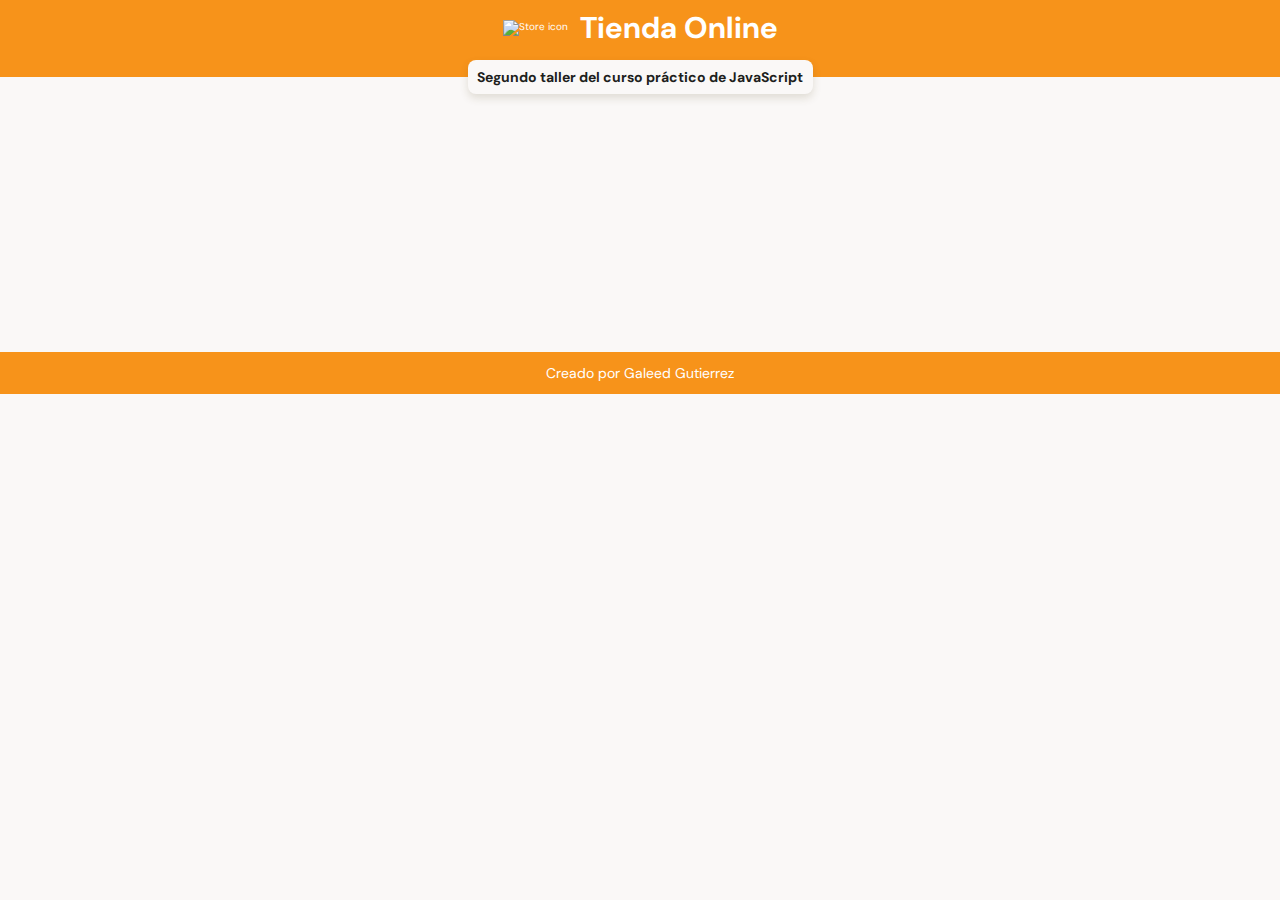
==== TallerN2/html/index.html @ 7fc5b255 "Taller N°2: Header terminado." ====
<!DOCTYPE html>
<html lang="es">
  <head>
    <meta charset="UTF-8">
    <meta http-equiv="X-UA-Compatible" content="IE=edge">
    <meta name="viewport" content="width=device-width, initial-scale=1.0">
    <link rel="shortcut icon" href="https://drive.google.com/uc?id=1bl11AhmUq6Ac64diUfeWUfTZpeqrUD9g" type="image/svg"/>
    <link rel="preconnect" href="https://fonts.googleapis.com">
    <link rel="preconnect" href="https://fonts.gstatic.com" crossorigin>
    <link href="https://fonts.googleapis.com/css2?family=DM+Sans:wght@400;500;700&amp;display=swap" rel="stylesheet">
    <link rel="stylesheet" href="../css/../css/style.css"/>
    <link rel="stylesheet" href="../css/../css/tablet.css" media="screen and (min-width:1024px)"/>
    <link rel="stylesheet" href="../css/../css/desktop.css" media="screen and (min-width:1280px)"/>
    <title>Figuras geométricas</title>
  </head>
  <body>
    <header class="header">
      <section class="header__logo-container"> 
        <figure><img src="https://drive.google.com/uc?id=1n_TDR3GiKGlotOtzsYUhFU-8oL-fjLj2" alt="Store icon"/></figure>
        <h1 class="header__title">Tienda Online</h1>
      </section>
      <p class="header__subtitle">Segundo taller del curso práctico de JavaScript</p>
    </header>
    <main class="main">
      <section class="main__figure-selector-container"></section>
    </main>
    <footer class="footer">
      <p class="footer__creator">Creado por Galeed Gutierrez</p>
    </footer>
    <script src="../js/figuras.js"> </script>
    <script src="../js/area.js"> </script>
    <script src="../js/perimeter.js"> </script>
    <script src="../js/results.js"> </script>
  </body>
</html>
---- TallerN2/css/style.css ----
h1 {
    font-size: 3rem;
}

h2 {
    font-size: 2.6rem;
}

h3 {
    font-size: 1.8rem;
}

p {
    font-size: 1.4rem;
}

* {
    margin: 0;
    padding: 0;
    -webkit-box-sizing: border-box;
            box-sizing: border-box;
    list-style: none;
    text-decoration: none;
    outline: none;
    border: none;
    font-family: "DM Sans", sans-serif;
}
*::-webkit-input-placeholder {
    font-family: "DM Sans", sans-serif;
}
*::-moz-placeholder {
    font-family: "DM Sans", sans-serif;
}
*:-ms-input-placeholder {
    font-family: "DM Sans", sans-serif;
}
*::-ms-input-placeholder {
    font-family: "DM Sans", sans-serif;
}
*::placeholder {
    font-family: "DM Sans", sans-serif;
}

html {
    font-size: 62.5%;
}

body {
    font-family: "DM Sans", sans-serif;
    color: #201E1C;
    min-width: 36rem;
    background-color: #FAF8F7;
}

img,
svg {
    width: 100%;
}

.header {
    position: relative;
    width: 100%;
    height: 7.7rem;
    background: #F7931A;
}

.header__logo-container {
    gap: 1.2rem;
    color: #FFFFFF;
    width: 100%;
    -webkit-padding-before: 0.8rem;
            padding-block-start: 0.8rem;
    display: -webkit-box;
    display: -ms-flexbox;
    display: flex;
    -webkit-box-pack: center;
        -ms-flex-pack: center;
            justify-content: center;
    -webkit-box-align: center;
        -ms-flex-align: center;
            align-items: center;
}

.header__logo {
    width: 4.644rem;
    height: 4.5rem;
}

.header__subtitle {
    position: absolute;
    top: calc(100% - 1.7rem);
    left: calc(50% - 17.25rem);
    width: 34.5rem;
    padding: 0.8rem;
    font-weight: bold;
    font-size: 1.4rem;
    text-align: center;
    border-radius: 0.8rem;
    background-color: #FAF8F7;
    -webkit-box-shadow: 0rem 0.4rem 0.8rem rgba(89, 73, 30, 0.16);
            box-shadow: 0rem 0.4rem 0.8rem rgba(89, 73, 30, 0.16);
}

.footer {
    color: #FFFFFF;
    width: 100%;
    height: 4.2rem;
    background-color: #F7931A;
    display: -webkit-box;
    display: -ms-flexbox;
    display: flex;
    -webkit-box-pack: center;
        -ms-flex-pack: center;
            justify-content: center;
    -webkit-box-align: center;
        -ms-flex-align: center;
            align-items: center;
}

.main__box-figures-input:checked + .main__box-figures-container .figure-selector__square--white,
.main__box-figures-input:checked + .main__box-figures-container .figure-selector__circle--white,
.main__box-figures-input:checked + .main__box-figures-container .figure-selector__rectangle--white,
.main__box-figures-input:checked + .main__box-figures-container .figure-selector__parallelogram--white,
.main__box-figures-input:checked + .main__box-figures-container .figure-selector__diamond--white,
.main__box-figures-input:checked + .main__box-figures-container .figure-selector__trapeze--white,
.main__box-figures-input:checked + .main__box-figures-container .figure-selector__polygon--white {
    background-color: #FFFFFF;
    -webkit-transition-property: background-color;
    transition-property: background-color;
    -webkit-transition-duration: 400ms;
            transition-duration: 400ms;
}

.figure-selector__square, .figure-selector__circle {
    width: 4.8rem;
    height: 4.8rem;
    background-color: #808080;
}

.figure-selector__triangle {
    width: 0;
    height: 0;
    border-left: 4.8rem solid #808080;
    border-top: 2.4rem solid transparent;
    border-bottom: 2.4rem solid transparent;
    -webkit-transform: rotate(270deg);
            transform: rotate(270deg);
}

.main__box-figures-input:checked + .main__box-figures-container .figure-selector__triangle--white {
    border-left: 4.8rem solid #FFFFFF;
    -webkit-transition-property: border-left;
    transition-property: border-left;
    -webkit-transition-duration: 400ms;
            transition-duration: 400ms;
}

.figure-selector__circle {
    border-radius: 50%;
}

.figure-selector__rectangle {
    width: 7.2rem;
    height: 4.8rem;
    background-color: #808080;
}

.figure-selector__parallelogram {
    width: 5.7rem;
    height: 4.8rem;
    background-color: #808080;
    -webkit-transform: skew(-20deg);
            transform: skew(-20deg);
}

.figure-selector__diamond {
    width: 3.8rem;
    height: 3.8rem;
    -webkit-margin-before: 1rem;
            margin-block-start: 1rem;
    background-color: #808080;
    -webkit-transform: rotate(45deg);
            transform: rotate(45deg);
}

.figure-selector__trapeze {
    position: relative;
    bottom: 0.6rem;
    width: 5.1rem;
    height: 4.8rem;
    background-color: #808080;
    -webkit-transform: perspective(1.2rem) rotateX(9deg);
            transform: perspective(1.2rem) rotateX(9deg);
}

.figure-selector__polygon {
    position: relative;
    top: 1.1rem;
    width: 5.5rem;
    height: 3.2rem;
    background-color: #808080;
}
.figure-selector__polygon::before {
    position: absolute;
    top: 0;
    right: 0;
    bottom: 0;
    left: 0;
    width: 100%;
    height: 100%;
    content: "";
    background: inherit;
    -webkit-transform: rotate(-60deg);
            transform: rotate(-60deg);
    -webkit-transform-origin: 50% 50%;
            transform-origin: 50% 50%;
}
.figure-selector__polygon::after {
    position: absolute;
    top: 0;
    right: 0;
    bottom: 0;
    left: 0;
    width: 100%;
    height: 100%;
    content: "";
    background: inherit;
    -webkit-transform: rotate(60deg);
            transform: rotate(60deg);
    -webkit-transform-origin: 50% 50%;
            transform-origin: 50% 50%;
}

.figure-selector__polygon + .box-figures__type {
    -webkit-margin-before: 1.65rem;
            margin-block-start: 1.65rem;
}

.insert-dimensions__tables-container, .results-boxes-container {
    display: -ms-grid;
    display: grid;
    grid-template-columns: repeat(auto-fit, 25.6rem);
    grid-auto-rows: 10.3rem;
    -webkit-box-pack: center;
        -ms-flex-pack: center;
            justify-content: center;
    width: 100%;
    gap: 1.2rem;
}

.insert-dimensions__box, .result-box {
    padding: 1.2rem;
    border-radius: 0.8rem;
    background-color: #494949;
    -webkit-box-shadow: 0rem 0.4rem 0.8rem rgba(250, 248, 247, 0.08);
            box-shadow: 0rem 0.4rem 0.8rem rgba(250, 248, 247, 0.08);
}

.insert-dimensions__box-title {
    font-weight: 500;
    color: #FFFFFF;
    text-align: start;
}

.insert-dimensions__form {
    -webkit-padding-before: 1.2rem;
            padding-block-start: 1.2rem;
}

.insert-dimensions__input, .insert-dimensions__results {
    font-weight: 500;
    font-size: 1.8rem;
    text-align: center;
    color: #FFFFFF;
    width: 23.2rem;
    height: 3.6rem;
    padding: 0 1.2rem;
    border-radius: 0.8rem;
    background-color: #333333;
    -webkit-box-shadow: 0rem 0.4rem 0.8rem rgba(0, 0, 0, 0.25);
            box-shadow: 0rem 0.4rem 0.8rem rgba(0, 0, 0, 0.25);
}
.insert-dimensions__input::-webkit-input-placeholder, .insert-dimensions__results::-webkit-input-placeholder {
    color: rgba(186, 186, 186, 0.4);
}
.insert-dimensions__input::-moz-placeholder, .insert-dimensions__results::-moz-placeholder {
    color: rgba(186, 186, 186, 0.4);
}
.insert-dimensions__input:-ms-input-placeholder, .insert-dimensions__results:-ms-input-placeholder {
    color: rgba(186, 186, 186, 0.4);
}
.insert-dimensions__input::-ms-input-placeholder, .insert-dimensions__results::-ms-input-placeholder {
    color: rgba(186, 186, 186, 0.4);
}
.insert-dimensions__input::placeholder, .insert-dimensions__results::placeholder {
    color: rgba(186, 186, 186, 0.4);
}

.hidden {
    display: none;
}

.visible {
    display: -ms-grid;
    display: grid;
}

.result-box {
    background-color: #FFFFFF;
    -webkit-box-shadow: 0rem 0.4rem 0.8rem rgba(89, 73, 30, 0.16);
            box-shadow: 0rem 0.4rem 0.8rem rgba(89, 73, 30, 0.16);
}

.insert-dimensions__box-title--black {
    color: #201E1C;
}

.insert-dimensions__results {
    color: rgba(186, 186, 186, 0.4);
    -webkit-margin-before: 1.2rem;
            margin-block-start: 1.2rem;
    border: 0.1rem solid #F7931A;
    background-color: #FAF8F7;
    -webkit-box-shadow: none;
            box-shadow: none;
    display: -webkit-box;
    display: -ms-flexbox;
    display: flex;
    -webkit-box-pack: center;
        -ms-flex-pack: center;
            justify-content: center;
    -webkit-box-align: center;
        -ms-flex-align: center;
            align-items: center;
}

.insert-dimensions__results--black {
    color: #201E1C;
}

.main__figure-selector-container {
    width: 100%;
    height: 27.5rem;
    padding: 5.2rem 1.2rem;
}

.main__box-figures-label {
    position: relative;
}

.main__box-figures-input {
    position: absolute;
    z-index: 1;
    width: 10.4rem;
    height: 10.9rem;
    opacity: 0;
}

.main__figure-selector {
    display: -ms-grid;
    display: grid;
    grid-template-columns: repeat(auto-fit, 10.4rem);
    -ms-grid-rows: 10.9rem;
    grid-template-rows: 10.9rem;
    gap: 1.2rem;
    -webkit-box-pack: center;
        -ms-flex-pack: center;
            justify-content: center;
    width: 100%;
    height: 100%;
    overflow-y: auto;
}

.main__box-figures-container {
    display: -ms-grid;
    display: grid;
    justify-items: center;
    -webkit-box-align: space-between;
        -ms-flex-align: space-between;
            align-items: space-between;
    gap: 1.6rem;
    padding: 1.2rem 0;
    border: 0.1rem solid #BABABA;
    border-radius: 0.8rem;
    -webkit-box-shadow: 0rem 0.4rem 0.8rem rgba(89, 73, 30, 0.16);
            box-shadow: 0rem 0.4rem 0.8rem rgba(89, 73, 30, 0.16);
    -webkit-transition-property: all;
    transition-property: all;
    -webkit-transition-duration: 400ms;
            transition-duration: 400ms;
}

.main__box-figures-input:checked + .main__box-figures-container {
    color: #FFFFFF;
    border-color: #F7931A;
    background-color: #F7931A;
    -webkit-transition-property: all;
    transition-property: all;
    -webkit-transition-duration: 400ms;
            transition-duration: 400ms;
}

.main__insert-dimensions {
    display: -ms-grid;
    display: grid;
    position: relative;
    padding: 5.2rem 2.8rem 3.2rem;
    text-align: center;
    color: #F7931A;
    background-color: #201E1C;
}

.main__cube3d {
    position: absolute;
    bottom: calc(100% - 2.0005rem);
    right: calc(50% - 1.75rem);
    width: 3.5rem;
    height: 4.001rem;
}

.insert-dimensions__title {
    -webkit-margin-after: 3.2rem;
            margin-block-end: 3.2rem;
}

.insert-dimensions__select-figure {
    -webkit-margin-after: 1.6rem;
            margin-block-end: 1.6rem;
    color: #FFFFFF;
}

.insert-dimensions__title--calculate {
    margin: 1.6rem 0;
}

.insert-dimensions__form-calculate-dimentions {
    display: -webkit-box;
    display: -ms-flexbox;
    display: flex;
    -webkit-box-pack: center;
        -ms-flex-pack: center;
            justify-content: center;
    gap: 3.2rem;
    width: 100%;
}

.insert-dimensions__calculate-dimentions {
    font-size: 2.6rem;
    color: #FFFFFF;
    width: 13.6rem;
    padding: 1.2rem;
    border-radius: 0.8rem;
    background-color: #F7931A;
}
.insert-dimensions__calculate-dimentions:active {
    background-color: #b96f13;
}

.main__results {
    text-align: center;
    padding: 5.2rem 4.4rem 2rem;
}

.results__title {
    -webkit-margin-after: 2.8rem;
            margin-block-end: 2.8rem;
}

.results__clasify {
    -webkit-margin-before: 2rem;
            margin-block-start: 2rem;
}
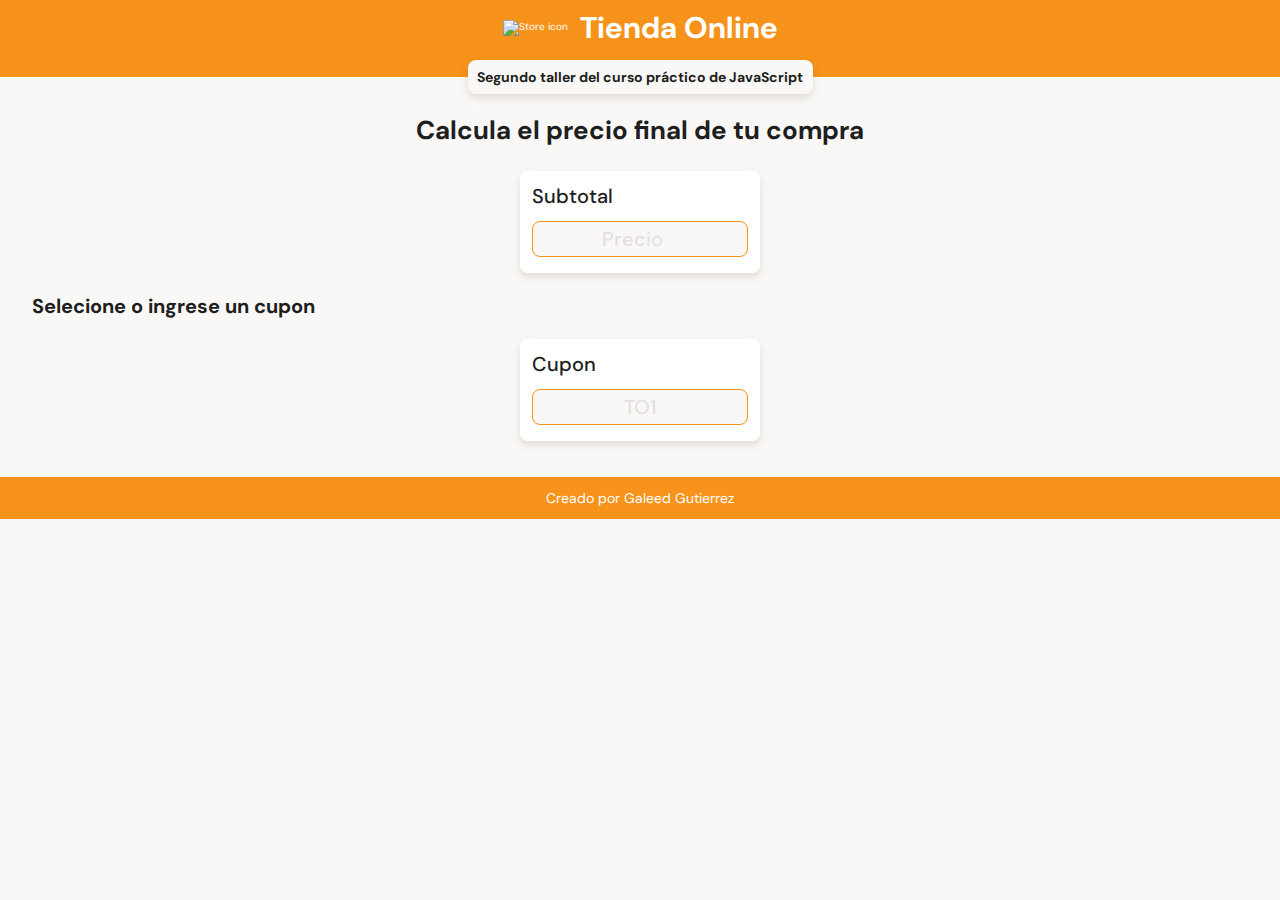
==== commit 835ae657: "Taller N°2: Falta terminar, netbook." ====
--- a/TallerN2/html/index.html
+++ b/TallerN2/html/index.html
@@ -9,27 +9,46 @@
     <link rel="preconnect" href="https://fonts.gstatic.com" crossorigin>
     <link href="https://fonts.googleapis.com/css2?family=DM+Sans:wght@400;500;700&amp;display=swap" rel="stylesheet">
     <link rel="stylesheet" href="../css/../css/style.css"/>
-    <link rel="stylesheet" href="../css/../css/tablet.css" media="screen and (min-width:1024px)"/>
-    <link rel="stylesheet" href="../css/../css/desktop.css" media="screen and (min-width:1280px)"/>
     <title>Figuras geométricas</title>
   </head>
   <body>
     <header class="header">
       <section class="header__logo-container"> 
-        <figure><img src="https://drive.google.com/uc?id=1n_TDR3GiKGlotOtzsYUhFU-8oL-fjLj2" alt="Store icon"/></figure>
+        <figure class="header__logo-icon"><img src="https://drive.google.com/uc?id=1n_TDR3GiKGlotOtzsYUhFU-8oL-fjLj2" alt="Store icon"/></figure>
         <h1 class="header__title">Tienda Online</h1>
       </section>
       <p class="header__subtitle">Segundo taller del curso práctico de JavaScript</p>
     </header>
     <main class="main">
-      <section class="main__figure-selector-container"></section>
+      <section class="main__subtotal-cupon-container">
+        <h2 class="main__subtotal-cupon-title">Calcula el precio final de tu compra</h2>
+        <div class="boxes-data-container"> 
+          <div class="boxes-data-input boxes-data-input--white">
+            <h3 class="boxes-data-input-title boxes-data-input-title--black">Subtotal</h3>
+            <form class="boxes-data-input__form" action="" onsubmit="return false"> 
+              <label class="boxes-data-input__label" for="subtotal-input"> 
+                <input class="boxes-data-input__input--orange boxes-data-input__input" type="number" name="subtotal-input" id="subtotal-input" placeholder="Precio"/>
+              </label>
+            </form>
+          </div>
+        </div>
+      </section>
+      <section class="main__cupons-container">
+        <h3 class="main__cupons-title">Selecione o ingrese un cupon</h3>
+        <div class="boxes-data-container">
+          <div class="boxes-data-input boxes-data-input--white">
+            <h3 class="boxes-data-input-title boxes-data-input-title--black">Cupon</h3>
+            <form class="boxes-data-input__form" action="" onsubmit="return false"> 
+              <label class="boxes-data-input__label" for="cupon-input"> 
+                <input class="boxes-data-input__input--orange boxes-data-input__input" type="text" name="cupon-input" id="cupon-input" placeholder="TO1"/>
+              </label>
+            </form>
+          </div>
+        </div>
+      </section>
     </main>
     <footer class="footer">
       <p class="footer__creator">Creado por Galeed Gutierrez</p>
     </footer>
-    <script src="../js/figuras.js"> </script>
-    <script src="../js/area.js"> </script>
-    <script src="../js/perimeter.js"> </script>
-    <script src="../js/results.js"> </script>
   </body>
 </html>--- a/TallerN2/css/style.css
+++ b/TallerN2/css/style.css
@@ -7,7 +7,8 @@
 }
 
 h3 {
-    font-size: 1.8rem;
+    font-size: 2rem;
+    font-weight: 500;
 }
 
 p {
@@ -236,64 +237,66 @@
             margin-block-start: 1.65rem;
 }
 
-.insert-dimensions__tables-container, .results-boxes-container {
+.boxes-data-container, .results-boxes-container {
     display: -ms-grid;
     display: grid;
-    grid-template-columns: repeat(auto-fit, 25.6rem);
-    grid-auto-rows: 10.3rem;
+    grid-template-columns: repeat(auto-fit, 24rem);
+    grid-auto-rows: 10.2rem;
     -webkit-box-pack: center;
         -ms-flex-pack: center;
             justify-content: center;
-    width: 100%;
-    gap: 1.2rem;
-}
-
-.insert-dimensions__box, .result-box {
-    padding: 1.2rem;
+    gap: 2rem;
+    width: 100%;
+}
+
+.boxes-data-input {
+    padding: 1.2rem 1.2rem 1.6rem;
     border-radius: 0.8rem;
-    background-color: #494949;
-    -webkit-box-shadow: 0rem 0.4rem 0.8rem rgba(250, 248, 247, 0.08);
-            box-shadow: 0rem 0.4rem 0.8rem rgba(250, 248, 247, 0.08);
-}
-
-.insert-dimensions__box-title {
-    font-weight: 500;
-    color: #FFFFFF;
-    text-align: start;
-}
-
-.insert-dimensions__form {
+}
+
+.boxes-data-input--white, .result-box {
+    background-color: #FFFFFF;
+    -webkit-box-shadow: 0rem 0.4rem 0.8rem rgba(89, 73, 30, 0.16);
+            box-shadow: 0rem 0.4rem 0.8rem rgba(89, 73, 30, 0.16);
+}
+
+.boxes-data-input__form {
     -webkit-padding-before: 1.2rem;
             padding-block-start: 1.2rem;
 }
 
-.insert-dimensions__input, .insert-dimensions__results {
+.boxes-data-input__input, .insert-dimensions__results {
     font-weight: 500;
-    font-size: 1.8rem;
+    font-size: 2rem;
     text-align: center;
-    color: #FFFFFF;
-    width: 23.2rem;
+    width: 21.6rem;
     height: 3.6rem;
     padding: 0 1.2rem;
     border-radius: 0.8rem;
-    background-color: #333333;
-    -webkit-box-shadow: 0rem 0.4rem 0.8rem rgba(0, 0, 0, 0.25);
-            box-shadow: 0rem 0.4rem 0.8rem rgba(0, 0, 0, 0.25);
-}
-.insert-dimensions__input::-webkit-input-placeholder, .insert-dimensions__results::-webkit-input-placeholder {
+}
+.boxes-data-input__input::-webkit-input-placeholder, .insert-dimensions__results::-webkit-input-placeholder {
     color: rgba(186, 186, 186, 0.4);
 }
-.insert-dimensions__input::-moz-placeholder, .insert-dimensions__results::-moz-placeholder {
+.boxes-data-input__input::-moz-placeholder, .insert-dimensions__results::-moz-placeholder {
     color: rgba(186, 186, 186, 0.4);
 }
-.insert-dimensions__input:-ms-input-placeholder, .insert-dimensions__results:-ms-input-placeholder {
+.boxes-data-input__input:-ms-input-placeholder, .insert-dimensions__results:-ms-input-placeholder {
     color: rgba(186, 186, 186, 0.4);
 }
-.insert-dimensions__input::-ms-input-placeholder, .insert-dimensions__results::-ms-input-placeholder {
+.boxes-data-input__input::-ms-input-placeholder, .insert-dimensions__results::-ms-input-placeholder {
     color: rgba(186, 186, 186, 0.4);
 }
-.insert-dimensions__input::placeholder, .insert-dimensions__results::placeholder {
+.boxes-data-input__input::placeholder, .insert-dimensions__results::placeholder {
     color: rgba(186, 186, 186, 0.4);
+}
+
+.boxes-data-input__input--orange {
+    border: 0.1rem solid #F7931A;
+    background-color: #FAF8F7;
+}
+
+.boxes-data-input-title {
+    text-align: start;
 }
 
 .hidden {
@@ -311,7 +314,7 @@
             box-shadow: 0rem 0.4rem 0.8rem rgba(89, 73, 30, 0.16);
 }
 
-.insert-dimensions__box-title--black {
+.boxes-data-input--white-title--black {
     color: #201E1C;
 }
 
@@ -338,6 +341,31 @@
     color: #201E1C;
 }
 
+.main {
+    padding: 3.6rem 3.2rem;
+}
+
+.main__subtotal-cupon-container {
+    text-align: center;
+    width: 100%;
+}
+
+.main__subtotal-cupon-title {
+    -webkit-margin-after: 2.4rem;
+            margin-block-end: 2.4rem;
+}
+
+.main__cupons-container {
+    -webkit-margin-before: 2rem;
+            margin-block-start: 2rem;
+}
+
+.main__cupons-title {
+    font-weight: bold;
+    -webkit-margin-after: 2rem;
+            margin-block-end: 2rem;
+}
+
 .main__figure-selector-container {
     width: 100%;
     height: 27.5rem;
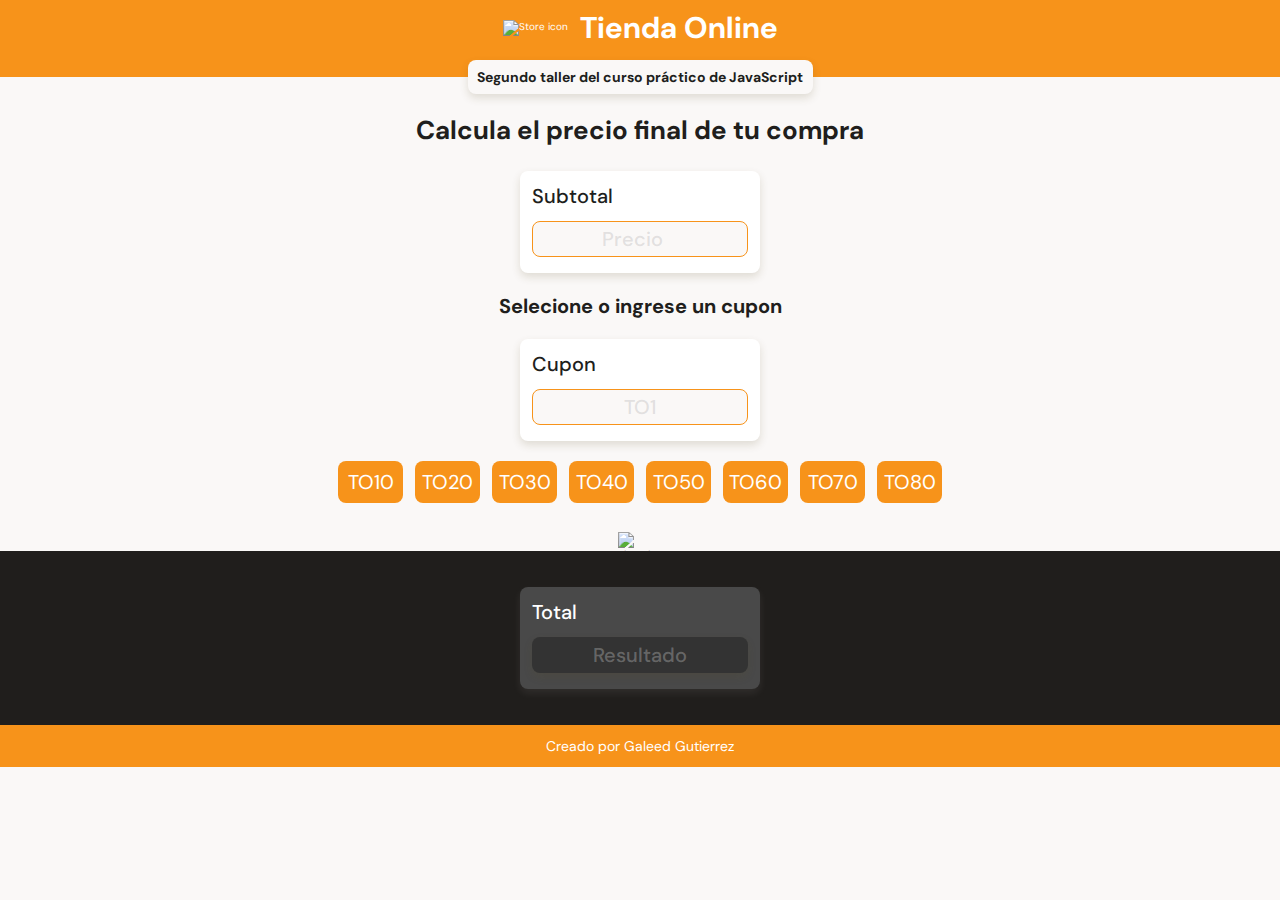
==== commit b64a8cb5: "Taller N°2: HTML y CSS terminado." ====
--- a/TallerN2/html/index.html
+++ b/TallerN2/html/index.html
@@ -45,6 +45,65 @@
             </form>
           </div>
         </div>
+        <div class="cupons__buttons-container">
+          <div class="cupons__button-container">
+            <label class="buttons-call-to-action-gral__label cupons__buttons-label" for="cupon">
+              <input class="buttons-call-to-action-gral__input cupons__buttons-input" type="radio" name="cupon" value="1" id="cupon" onclick=""/>
+              <p class="cupons__cupon-1 buttons-cupon">TO10</p>
+            </label>
+          </div>
+          <div class="cupons__button-container">
+            <label class="buttons-call-to-action-gral__label cupons__buttons-label" for="cupon">
+              <input class="buttons-call-to-action-gral__input cupons__buttons-input" type="radio" name="cupon" value="2" id="cupon" onclick=""/>
+              <p class="cupons__cupon-1 buttons-cupon">TO20</p>
+            </label>
+          </div>
+          <div class="cupons__button-container">
+            <label class="buttons-call-to-action-gral__label cupons__buttons-label" for="cupon">
+              <input class="buttons-call-to-action-gral__input cupons__buttons-input" type="radio" name="cupon" value="3" id="cupon" onclick=""/>
+              <p class="cupons__cupon-1 buttons-cupon">TO30</p>
+            </label>
+          </div>
+          <div class="cupons__button-container">
+            <label class="buttons-call-to-action-gral__label cupons__buttons-label" for="cupon">
+              <input class="buttons-call-to-action-gral__input cupons__buttons-input" type="radio" name="cupon" value="4" id="cupon" onclick=""/>
+              <p class="cupons__cupon-1 buttons-cupon">TO40</p>
+            </label>
+          </div>
+          <div class="cupons__button-container">
+            <label class="buttons-call-to-action-gral__label cupons__buttons-label" for="cupon">
+              <input class="buttons-call-to-action-gral__input cupons__buttons-input" type="radio" name="cupon" value="5" id="cupon" onclick=""/>
+              <p class="cupons__cupon-1 buttons-cupon">TO50</p>
+            </label>
+          </div>
+          <div class="cupons__button-container">
+            <label class="buttons-call-to-action-gral__label cupons__buttons-label" for="cupon">
+              <input class="buttons-call-to-action-gral__input cupons__buttons-input" type="radio" name="cupon" value="6" id="cupon" onclick=""/>
+              <p class="cupons__cupon-1 buttons-cupon">TO60</p>
+            </label>
+          </div>
+          <div class="cupons__button-container">
+            <label class="buttons-call-to-action-gral__label cupons__buttons-label" for="cupon">
+              <input class="buttons-call-to-action-gral__input cupons__buttons-input" type="radio" name="cupon" value="7" id="cupon" onclick=""/>
+              <p class="cupons__cupon-1 buttons-cupon">TO70</p>
+            </label>
+          </div>
+          <div class="cupons__button-container">
+            <label class="buttons-call-to-action-gral__label cupons__buttons-label" for="cupon">
+              <input class="buttons-call-to-action-gral__input cupons__buttons-input" type="radio" name="cupon" value="8" id="cupon" onclick=""/>
+              <p class="cupons__cupon-1 buttons-cupon">TO80</p>
+            </label>
+          </div>
+        </div>
+      </section>
+      <section class="main__total-container"> 
+        <figure class="total-container__shopping-cart-icon"><img src="https://drive.google.com/uc?id=1bl11AhmUq6Ac64diUfeWUfTZpeqrUD9g" alt="Shopping cart icon"/></figure>
+        <div class="boxes-data-container">
+          <div class="boxes-results-final boxes-results-final--dark">
+            <h3 class="boxes-results-final-title boxes-results-final-title--white">Total</h3>
+            <p class="boxes-results-final__box-result boxes-results-final__box-result--white" id="total">Resultado</p>
+          </div>
+        </div>
       </section>
     </main>
     <footer class="footer">
--- a/TallerN2/css/style.css
+++ b/TallerN2/css/style.css
@@ -249,7 +249,8 @@
     width: 100%;
 }
 
-.boxes-data-input {
+.boxes-data-input,
+.boxes-results-final {
     padding: 1.2rem 1.2rem 1.6rem;
     border-radius: 0.8rem;
 }
@@ -260,12 +261,14 @@
             box-shadow: 0rem 0.4rem 0.8rem rgba(89, 73, 30, 0.16);
 }
 
-.boxes-data-input__form {
-    -webkit-padding-before: 1.2rem;
-            padding-block-start: 1.2rem;
-}
-
-.boxes-data-input__input, .insert-dimensions__results {
+.boxes-data-input__form,
+.boxes-results-final__box-result {
+    -webkit-margin-before: 1.2rem;
+            margin-block-start: 1.2rem;
+}
+
+.boxes-data-input__input, .insert-dimensions__results,
+.boxes-results-final__box-result {
     font-weight: 500;
     font-size: 2rem;
     text-align: center;
@@ -274,19 +277,20 @@
     padding: 0 1.2rem;
     border-radius: 0.8rem;
 }
-.boxes-data-input__input::-webkit-input-placeholder, .insert-dimensions__results::-webkit-input-placeholder {
-    color: rgba(186, 186, 186, 0.4);
-}
-.boxes-data-input__input::-moz-placeholder, .insert-dimensions__results::-moz-placeholder {
-    color: rgba(186, 186, 186, 0.4);
-}
-.boxes-data-input__input:-ms-input-placeholder, .insert-dimensions__results:-ms-input-placeholder {
-    color: rgba(186, 186, 186, 0.4);
-}
-.boxes-data-input__input::-ms-input-placeholder, .insert-dimensions__results::-ms-input-placeholder {
-    color: rgba(186, 186, 186, 0.4);
-}
-.boxes-data-input__input::placeholder, .insert-dimensions__results::placeholder {
+.boxes-data-input__input::-webkit-input-placeholder, .insert-dimensions__results::-webkit-input-placeholder, .boxes-results-final__box-result::-webkit-input-placeholder {
+    color: rgba(186, 186, 186, 0.4);
+}
+.boxes-data-input__input::-moz-placeholder, .insert-dimensions__results::-moz-placeholder, .boxes-results-final__box-result::-moz-placeholder {
+    color: rgba(186, 186, 186, 0.4);
+}
+.boxes-data-input__input:-ms-input-placeholder, .insert-dimensions__results:-ms-input-placeholder, .boxes-results-final__box-result:-ms-input-placeholder {
+    color: rgba(186, 186, 186, 0.4);
+}
+.boxes-data-input__input::-ms-input-placeholder, .insert-dimensions__results::-ms-input-placeholder, .boxes-results-final__box-result::-ms-input-placeholder {
+    color: rgba(186, 186, 186, 0.4);
+}
+.boxes-data-input__input::placeholder, .insert-dimensions__results::placeholder,
+.boxes-results-final__box-result::placeholder {
     color: rgba(186, 186, 186, 0.4);
 }
 
@@ -297,6 +301,36 @@
 
 .boxes-data-input-title {
     text-align: start;
+}
+
+.boxes-results-final--dark {
+    background-color: #494949;
+    color: #FFFFFF;
+    -webkit-box-shadow: 0rem 0.4rem 0.8rem rgba(250, 248, 247, 0.08);
+            box-shadow: 0rem 0.4rem 0.8rem rgba(250, 248, 247, 0.08);
+}
+
+.boxes-results-final__box-result {
+    display: -webkit-box;
+    display: -ms-flexbox;
+    display: flex;
+    -webkit-box-pack: center;
+        -ms-flex-pack: center;
+            justify-content: center;
+    -webkit-box-align: center;
+        -ms-flex-align: center;
+            align-items: center;
+}
+
+.boxes-results-final__box-result--white {
+    color: rgba(186, 186, 186, 0.4);
+    background-color: #333333;
+    -webkit-box-shadow: 0rem 0.4rem 0.8rem rgba(89, 73, 30, 0.16);
+            box-shadow: 0rem 0.4rem 0.8rem rgba(89, 73, 30, 0.16);
+}
+
+.color-white {
+    color: #FFFFFF;
 }
 
 .hidden {
@@ -341,11 +375,8 @@
     color: #201E1C;
 }
 
-.main {
-    padding: 3.6rem 3.2rem;
-}
-
 .main__subtotal-cupon-container {
+    padding: 3.6rem 3.2rem 2rem;
     text-align: center;
     width: 100%;
 }
@@ -356,14 +387,71 @@
 }
 
 .main__cupons-container {
-    -webkit-margin-before: 2rem;
-            margin-block-start: 2rem;
+    text-align: center;
+    padding: 0 3.2rem 4.8rem;
 }
 
 .main__cupons-title {
     font-weight: bold;
     -webkit-margin-after: 2rem;
             margin-block-end: 2rem;
+}
+
+.cupons__buttons-container {
+    display: -ms-grid;
+    display: grid;
+    grid-template-columns: repeat(auto-fit, 6.5rem);
+    grid-auto-rows: 4.2rem;
+    -webkit-box-pack: center;
+        -ms-flex-pack: center;
+            justify-content: center;
+    gap: 1.2rem;
+    width: 100%;
+    -webkit-margin-before: 2rem;
+            margin-block-start: 2rem;
+}
+
+.cupons__button-container {
+    position: relative;
+}
+
+.cupons__buttons-input {
+    position: absolute;
+    top: 0;
+    right: 0;
+    bottom: 0;
+    left: 0;
+    width: 6.5rem;
+    height: 4.2rem;
+    opacity: 0;
+    z-index: 1;
+}
+
+.cupons__buttons-input:checked + .buttons-cupon {
+    background-color: #b96f13;
+}
+
+.buttons-cupon {
+    text-align: center;
+    font-size: 2rem;
+    color: #FFFFFF;
+    width: 100%;
+    padding: 0.8rem 0;
+    border-radius: 0.8rem;
+    background-color: #F7931A;
+}
+
+.main__total-container {
+    position: relative;
+    padding: 3.6rem;
+    background-color: #201E1C;
+}
+
+.total-container__shopping-cart-icon {
+    position: absolute;
+    bottom: calc(100% - 2.25rem);
+    left: calc(50% - 2.25rem);
+    width: 4.5rem;
 }
 
 .main__figure-selector-container {
